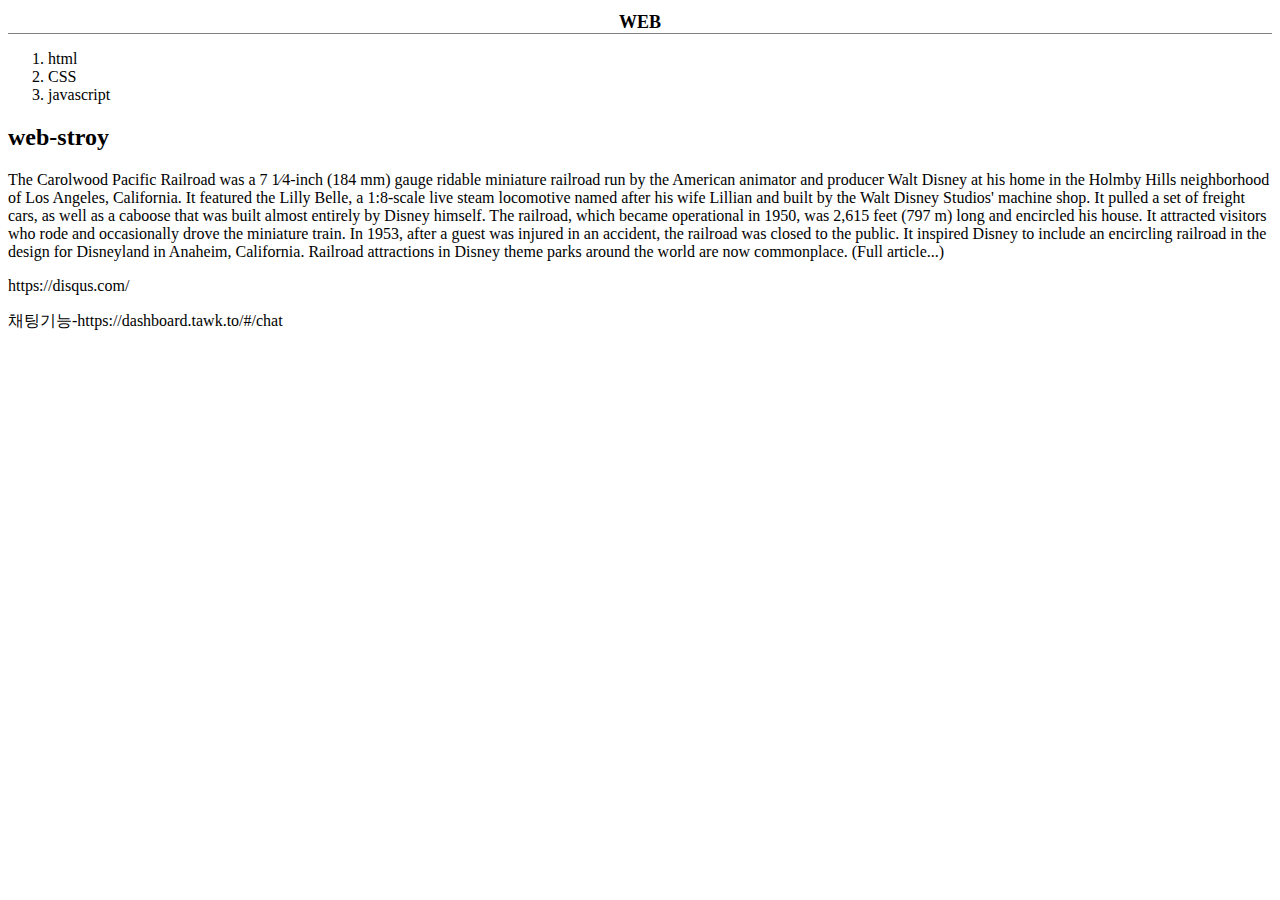
==== index.html @ ab074c26 "Add files via upload" ====
<!DOCTYPE html>
<!DOCTYPE html>
<html lang="en" dir="ltr">
 <head>
   <meta charset="utf-8">
   <title>web1-html</title>
   <!-- Global site tag (gtag.js) - Google Analytics -->
<script async src="https://www.googletagmanager.com/gtag/js?id=UA-131449954-1"></script>
<script>
 window.dataLayer = window.dataLayer || [];
 function gtag(){dataLayer.push(arguments);}
 gtag('js', new Date());

 gtag('config', 'UA-131449954-1')
</script>




 </head>

 <style>
       a {color:black;
        text-decoration: none;
     }
      h1{
       font-size:large;
       text-align: center;
       border-bottom:1px solid gray;
       }
 </style>
 <body style="background:#fffc">

   <h1><a href="index.html">WEB</a></h1>
   <ol>
     <li><a href="1.html">html</a></li>
     <li><a href="2.html">CSS</a></li>
     <li><a href="3.html">javascript</a></li>
   </ol>
 <!-- <p><iframe width="560" height="315"
 src="https://www.youtube.com/embed/7T7r_oSp0SE" frameborder="0"
  allow="accelerometer; autoplay; encrypted-media; gyroscope;
   picture-in-picture" allowfullscreen></iframe></p>-->
<h2>web-stroy</h2>
<p>The Carolwood Pacific Railroad was a ​7 1⁄4-inch (184 mm) gauge ridable miniature railroad run by the American animator and producer Walt Disney at his home in the Holmby Hills neighborhood of Los Angeles, California. It featured the Lilly Belle, a 1:8-scale live steam locomotive named after his wife Lillian and built by the Walt Disney Studios' machine shop. It pulled a set of freight cars, as well as a caboose that was built almost entirely by Disney himself. The railroad, which became operational in 1950, was 2,615 feet (797 m) long and encircled his house. It attracted visitors who rode and occasionally drove the miniature train. In 1953, after a guest was injured in an accident, the railroad was closed to the public. It inspired Disney to include an encircling railroad in the design for Disneyland in Anaheim, California. Railroad attractions in Disney theme parks around the world are now commonplace. (Full article...)

<!--  <h1><a href="index.html"><font color="red">WEB</font></a></h1>
 <ol>
   <li><a href="1.html"><font color="red">htm</font>l</a></li>
   <li><a href="2.html"><font color="red">CSS</font></a></li>
   <li><a href="3.html"><font color="red">jav</font>ascript</a></li>
 </ol>
 <p><iframe width="560" height="315" src="https://www.youtube.com/embed/7T7r_oSp0SE" frameborder="0" allow="accelerometer; autoplay; encrypted-media; gyroscope; picture-in-picture" allowfullscreen></iframe></p>
<h2>web-stroy</h2>

</p>-->


<p> https://disqus.com/

 <div id="disqus_thread"></div>
 <script>

 /** 댓글기능 2018 12 28
 *  RECOMMENDED CONFIGURATION VARIABLES: EDIT AND UNCOMMENT THE SECTION BELOW TO INSERT DYNAMIC VALUES FROM YOUR PLATFORM OR CMS.
 *  LEARN WHY DEFINING THESE VARIABLES IS IMPORTANT: https://disqus.com/admin/universalcode/#configuration-variables*/
 /*
 var disqus_config = function () {
 this.page.url = PAGE_URL;  // Replace PAGE_URL with your page's canonical URL variable
 this.page.identifier = PAGE_IDENTIFIER; // Replace PAGE_IDENTIFIER with your page's unique identifier variable
 };
 */
 (function() { // DON'T EDIT BELOW THIS LINE
 var d = document, s = d.createElement('script');
 s.src = 'https://https-carcorea-github-io-carcorea-index-html.disqus.com/embed.js';
 s.setAttribute('data-timestamp', +new Date());
 (d.head || d.body).appendChild(s);
 })();
 </script>
 <noscript>Please enable JavaScript to view the <a href="https://disqus.com/?ref_noscript">comments powered by Disqus.</a></noscript>









</p> <li>채팅기능-https://dashboard.tawk.to/#/chat</li>

<!--Start of Tawk.to Script-->
<script type="text/javascript">
var Tawk_API=Tawk_API||{}, Tawk_LoadStart=new Date();
(function(){
var s1=document.createElement("script"),s0=document.getElementsByTagName("script")[0];
s1.async=true;
s1.src='https://embed.tawk.to/5c25b2a07a79fc1bddf27915/default';
s1.charset='UTF-8';
s1.setAttribute('crossorigin','*');
s0.parentNode.insertBefore(s1,s0);
})();
</script>
<!--End of Tawk.to Script-->





 </body>
</html>
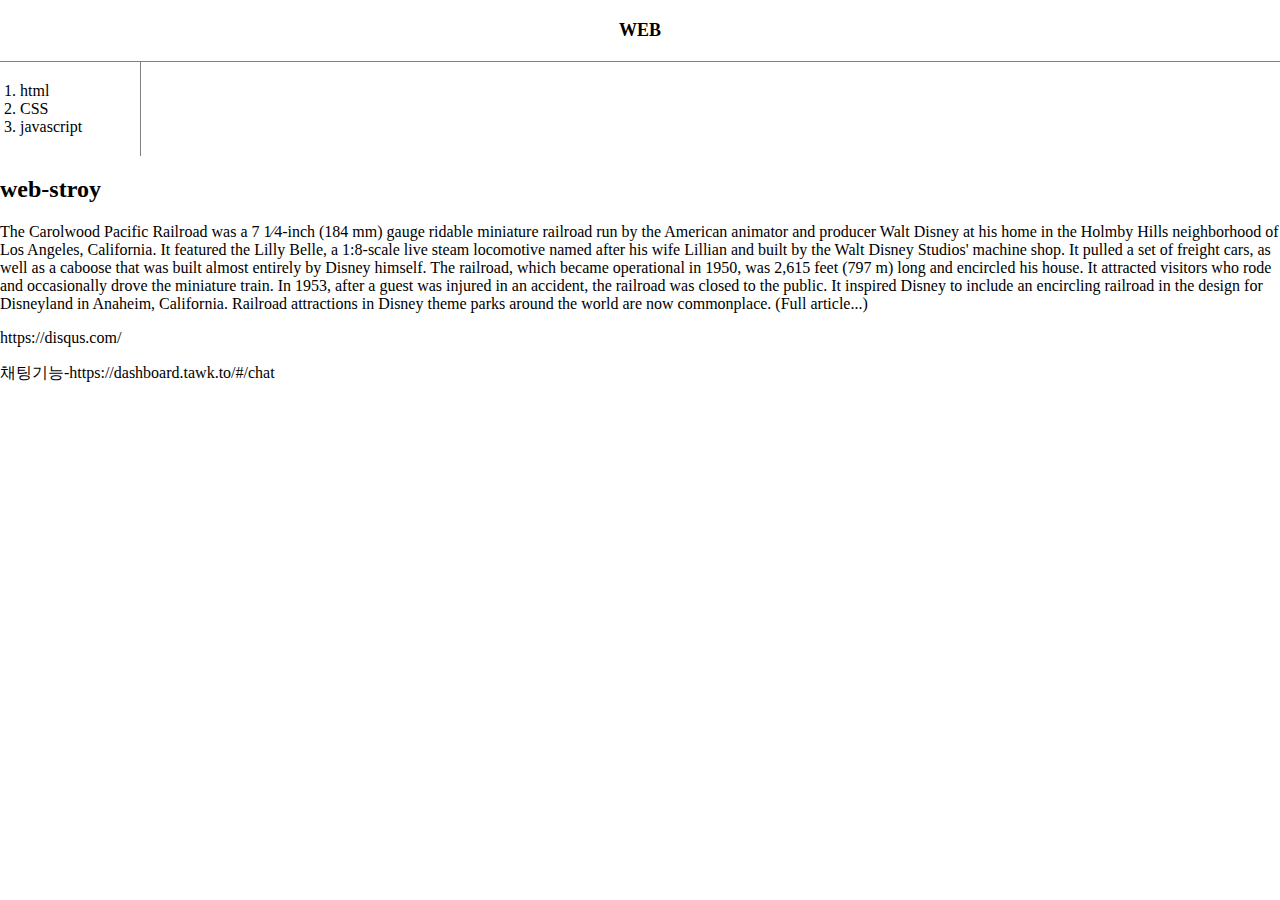
==== commit 078fc0bd: "Add files via upload" ====
--- a/index.html
+++ b/index.html
@@ -20,6 +20,7 @@
  </head>
 
  <style>
+      body{margin: 0;}
        a {color:black;
         text-decoration: none;
      }
@@ -27,7 +28,15 @@
        font-size:large;
        text-align: center;
        border-bottom:1px solid gray;
+       margin: 0;
+       padding: 20px;
        }
+      ol{
+        border-right: 1px solid gray;
+        width: 100px;
+        margin: 0;
+        padding: 20px;
+      }
  </style>
  <body style="background:#fffc">
 
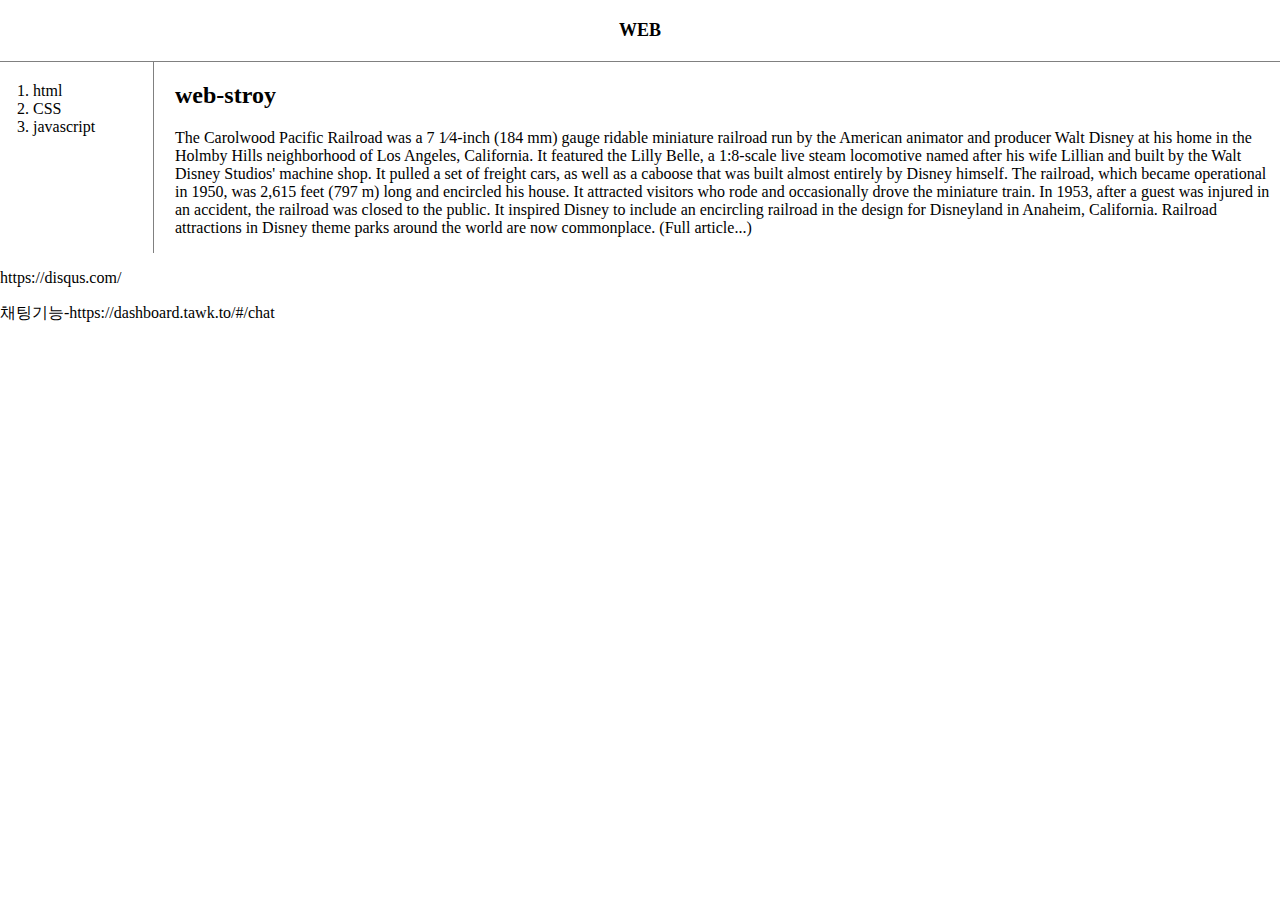
==== commit 42a45901: "Add files via upload" ====
--- a/index.html
+++ b/index.html
@@ -37,21 +37,38 @@
         margin: 0;
         padding: 20px;
       }
+      #grid{
+        display: grid;
+        grid-template-columns: 150px 1fr;
+      }
+      #grid ol{
+        padding-left: 33px;
+      }
+    #grid  #article{
+        padding-left: 25px;
+      }
  </style>
  <body style="background:#fffc">
 
    <h1><a href="index.html">WEB</a></h1>
-   <ol>
-     <li><a href="1.html">html</a></li>
-     <li><a href="2.html">CSS</a></li>
-     <li><a href="3.html">javascript</a></li>
-   </ol>
- <!-- <p><iframe width="560" height="315"
+<div id="grid">
+         <ol>
+           <li><a href="1.html">html</a></li>
+           <li><a href="2.html">CSS</a></li>
+           <li><a href="3.html">javascript</a></li>
+         </ol>
+       <!-- <p><iframe width="560" height="315"
  src="https://www.youtube.com/embed/7T7r_oSp0SE" frameborder="0"
   allow="accelerometer; autoplay; encrypted-media; gyroscope;
    picture-in-picture" allowfullscreen></iframe></p>-->
-<h2>web-stroy</h2>
-<p>The Carolwood Pacific Railroad was a ​7 1⁄4-inch (184 mm) gauge ridable miniature railroad run by the American animator and producer Walt Disney at his home in the Holmby Hills neighborhood of Los Angeles, California. It featured the Lilly Belle, a 1:8-scale live steam locomotive named after his wife Lillian and built by the Walt Disney Studios' machine shop. It pulled a set of freight cars, as well as a caboose that was built almost entirely by Disney himself. The railroad, which became operational in 1950, was 2,615 feet (797 m) long and encircled his house. It attracted visitors who rode and occasionally drove the miniature train. In 1953, after a guest was injured in an accident, the railroad was closed to the public. It inspired Disney to include an encircling railroad in the design for Disneyland in Anaheim, California. Railroad attractions in Disney theme parks around the world are now commonplace. (Full article...)
+    <div id="article">  <h2>web-stroy</h2>
+      <p>The Carolwood Pacific Railroad was a ​7 1⁄4-inch (184 mm) gauge ridable miniature railroad run by the American animator and producer Walt Disney at his home in the Holmby Hills neighborhood of Los Angeles, California. It featured the Lilly Belle, a 1:8-scale live steam locomotive named after his wife Lillian and built by the Walt Disney Studios' machine shop. It pulled a set of freight cars, as well as a caboose that was built almost entirely by Disney himself. The railroad, which became operational in 1950, was 2,615 feet (797 m) long and encircled his house. It attracted visitors who rode and occasionally drove the miniature train. In 1953, after a guest was injured in an accident, the railroad was closed to the public. It inspired Disney to include an encircling railroad in the design for Disneyland in Anaheim, California. Railroad attractions in Disney theme parks around the world are now commonplace. (Full article...)
+
+</div>
+   </div>
+
+</div>
+
 
 <!--  <h1><a href="index.html"><font color="red">WEB</font></a></h1>
  <ol>
